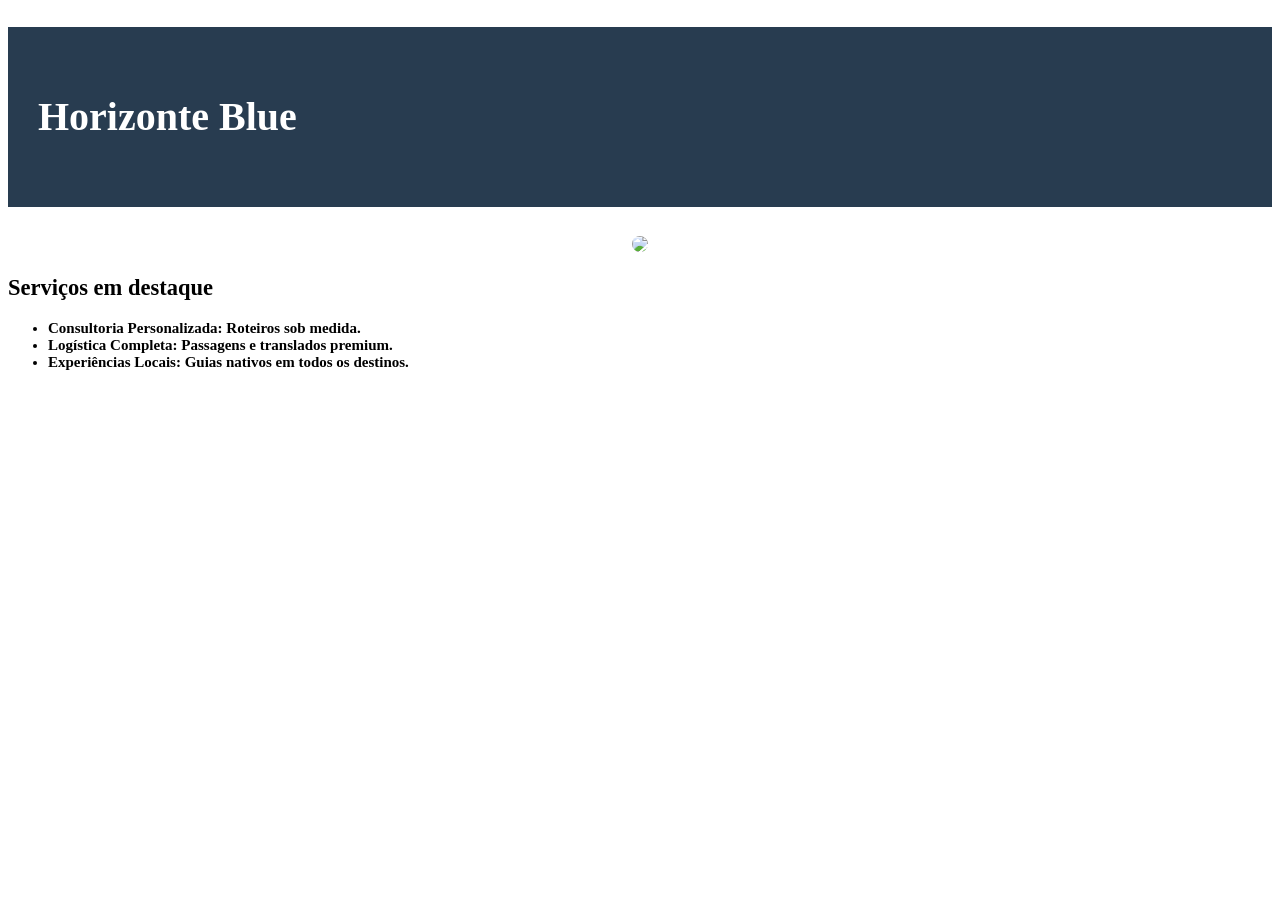
==== index.html @ 8129b12e "Add files via upload" ====
<!DOCTYPE html>
<html lang="pt-br">
<head>
    <meta charset="UTF-8">
    <meta name="viewport" content="width=device-width, initial-scale=1.0">
    <title>Horizonte Blue</title>
    <link rel="stylesheet" href="./style.css">
</head>
<body>
    <div class="card">
        <header>
        <h1>Horizonte Blue</h1>


        
        <div class="container">
        <img src="https://images.unsplash.com/photo-1702396490992-9db81a33271f?q=80&w=1332&auto=format&fit=crop&ixlib=rb-4.1.0&ixid=M3wxMjA3fDB8MHxwaG90by1wYWdlfHx8fGVufDB8fHx8fA%3D%3D">
        <div class="texto-centro">Sua jornada começa aqui</div>
        <div class="texto-centro2">Conectando você aos lugares mais incriveis do planeta com conforto e exclusividade.</div>

    </div>

        </header>

        <section>
            <h2>Serviços em destaque</h2>
                <ul>
                    <li>Consultoria Personalizada: Roteiros sob medida.</li>
                    <li>Logística Completa: Passagens e translados premium.</li>
                    <li>Experiências Locais: Guias nativos em todos os destinos.</li>   
                </ul>
        </section>
        

</body>
</html>
---- style.css ----
.card {
    font-size: 20px;
}

h1{
    background-color: #283c50;
    text-align: left;
    max-width: 500px;
    font-family: Calibri;
    max-width: 10000px; 
    margin: 0x auto; 
    padding: 30px; 
    line-height: 3; 
    color: white;
}

img {
    width: 100%;
    max-width: 2000px;
    border-radius: 10px;
}


.container {
    position: relative;
    text-align: center; /* Centraliza a imagem/texto horizontalmente */
    color: white ; /* Cor do texto */
    font-family: Calibri;
    width: 100%; /* Largura desejada */
    max-width: 800px; /* Opcional: limita o tamanho da imagem */
    margin: 0 auto; /* Centraliza o container na página */
}

.imagem-fundo {
    width: 100%; /* Faz a imagem ocupar a largura do container */
    height: auto; /* Mantém a proporção da imagem */
    display: block; /* Remove espaços brancos abaixo da imagem */
}

.texto-centro {
    position: absolute;
    top: 50%; /* Move o topo para 50% da altura */
    left: 50%; /* Move a esquerda para 50% da largura */
    transform: translate(-50%, -50%); /* Ajusta o centro do texto para o centro real */
    font-size: 36px;
    font-weight: bold;
    padding: 10px;
    border-radius: 5px;
}
.texto-centro2 {
    position: absolute;
    top: 50%; /* Move o topo para 50% da altura */
    left: 50%; /* Move a esquerda para 50% da largura */
    transform: translate(-50%, 50%); /* Ajusta o centro do texto para o centro real */
    font-size: 18px;
    font-weight: bold;
    padding: 10px;
    border-radius: 5px;
}

section {
    font-family: Calibri;
    font-size: 15px;
    font-weight: bold;
    width: 50%;
}
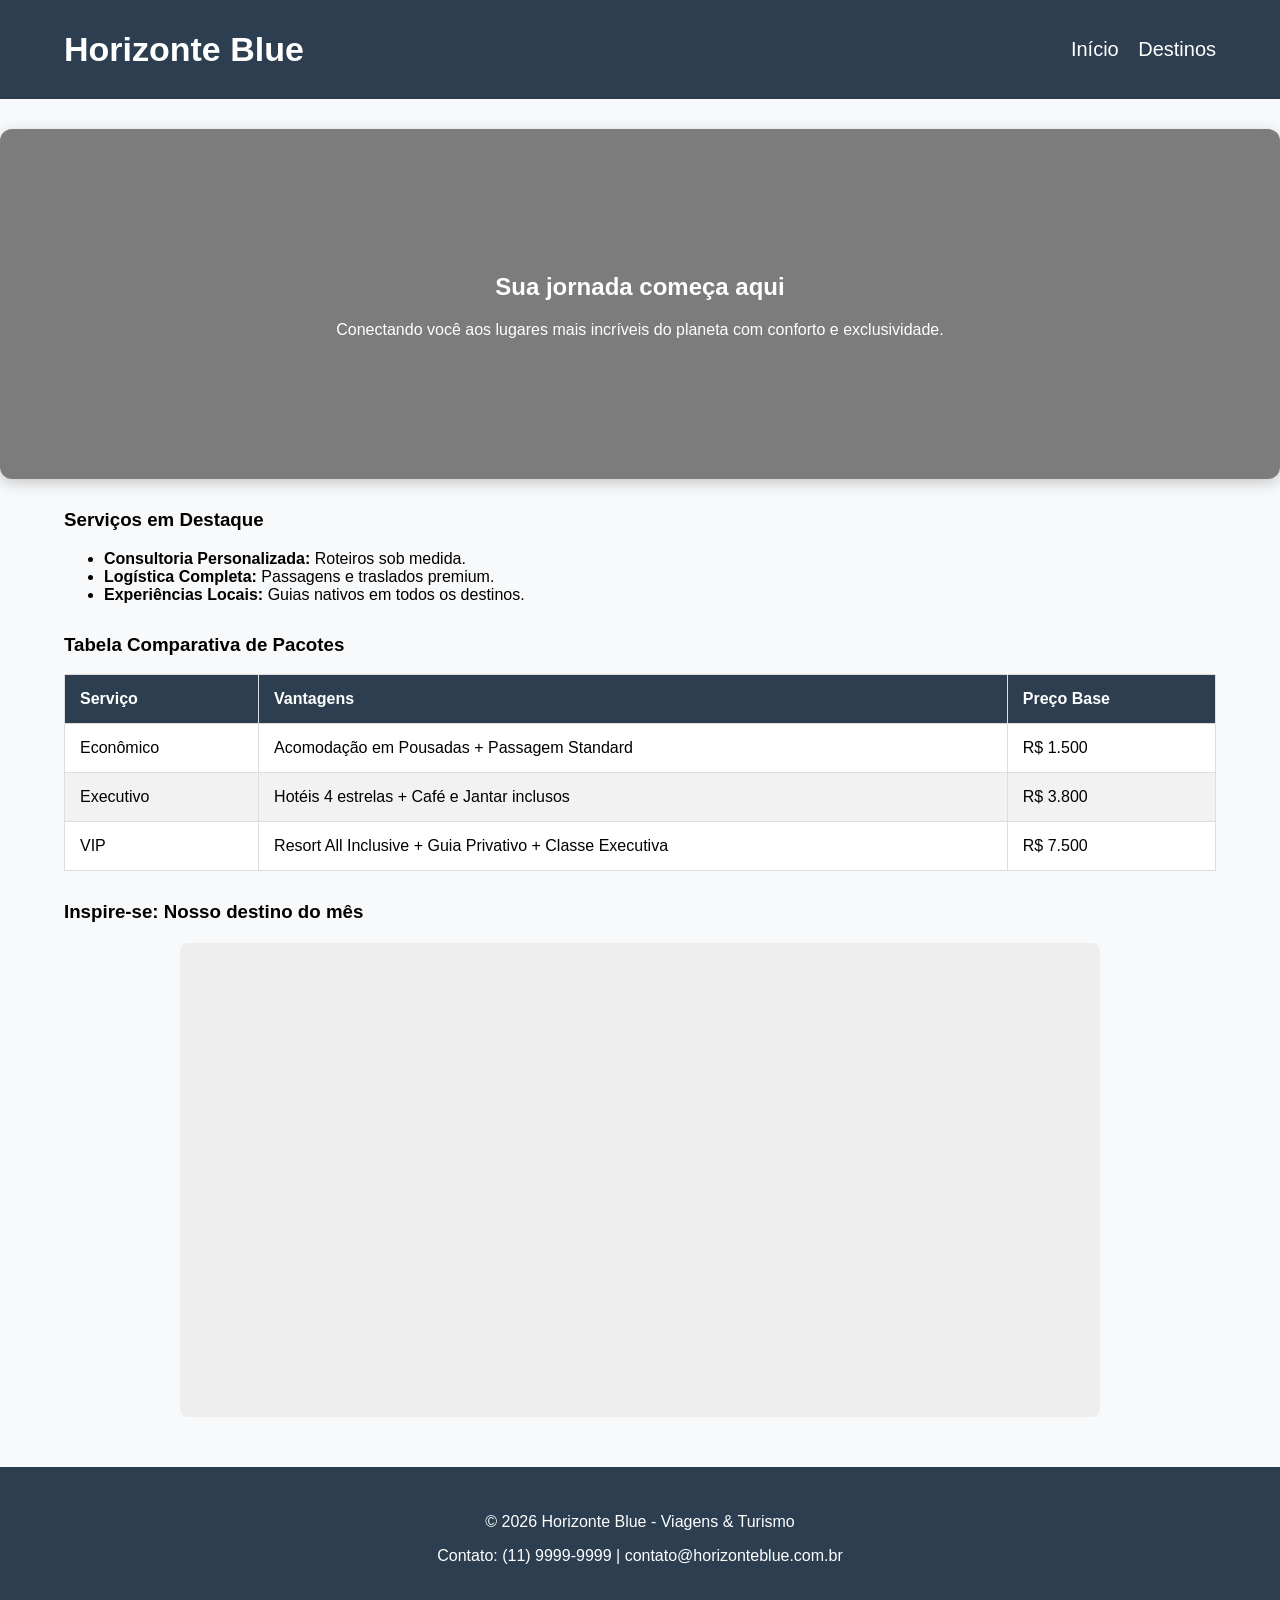
==== commit 05c3e685: "Ajustes feito na parte 1 do site" ====
--- a/index.html
+++ b/index.html
@@ -2,35 +2,82 @@
 <html lang="pt-br">
 <head>
     <meta charset="UTF-8">
-    <meta name="viewport" content="width=device-width, initial-scale=1.0">
-    <title>Horizonte Blue</title>
-    <link rel="stylesheet" href="./style.css">
+    <title>Horizonte Blue - Home</title>
+    <link rel="stylesheet" href="style.css">
 </head>
 <body>
-    <div class="card">
-        <header>
-        <h1>Horizonte Blue</h1>
-
-
-        
-        <div class="container">
-        <img src="https://images.unsplash.com/photo-1702396490992-9db81a33271f?q=80&w=1332&auto=format&fit=crop&ixlib=rb-4.1.0&ixid=M3wxMjA3fDB8MHxwaG90by1wYWdlfHx8fGVufDB8fHx8fA%3D%3D">
-        <div class="texto-centro">Sua jornada começa aqui</div>
-        <div class="texto-centro2">Conectando você aos lugares mais incriveis do planeta com conforto e exclusividade.</div>
-
+    <div id="cabecalho">
+        <div class="container-nav">
+            <h1 class="logo">Horizonte Blue</h1>
+            <div id="menu">
+                <a href="index.html">Início</a>
+                <a href="destinos.html">Destinos</a>
+            </div>
+        </div>
     </div>
 
-        </header>
+    <div id="banner">
+        <div class="banner-conteudo">
+            <h2>Sua jornada começa aqui</h2>
+            <p>Conectando você aos lugares mais incríveis do planeta com conforto e exclusividade.</p>
+        </div>
+    </div>
 
-        <section>
-            <h2>Serviços em destaque</h2>
-                <ul>
-                    <li>Consultoria Personalizada: Roteiros sob medida.</li>
-                    <li>Logística Completa: Passagens e translados premium.</li>
-                    <li>Experiências Locais: Guias nativos em todos os destinos.</li>   
-                </ul>
-        </section>
-        
+    <div class="secao">
+        <h3>Serviços em Destaque</h3>
+        <ul>
+            <li><strong>Consultoria Personalizada:</strong> Roteiros sob medida.</li>
+            <li><strong>Logística Completa:</strong> Passagens e traslados premium.</li>
+            <li><strong>Experiências Locais:</strong> Guias nativos em todos os destinos.</li>
+        </ul>
+    </div>
 
+    <div class="secao">
+        <h3>Tabela Comparativa de Pacotes</h3>
+        <table class="tabela-precos">
+            <tr class="topo-tabela">
+                <th>Serviço</th>
+                <th>Vantagens</th>
+                <th>Preço Base</th>
+            </tr>
+            <tr>
+                <td>Econômico</td>
+                <td>Acomodação em Pousadas + Passagem Standard</td>
+                <td>R$ 1.500</td>
+            </tr>
+            <tr class="linha-cinza">
+                <td>Executivo</td>
+                <td>Hotéis 4 estrelas + Café e Jantar inclusos</td>
+                <td>R$ 3.800</td>
+            </tr>
+            <tr>
+                <td>VIP</td>
+                <td>Resort All Inclusive + Guia Privativo + Classe Executiva</td>
+                <td>R$ 7.500</td>
+            </tr>
+        </table>
+    </div>
+
+    <div class="secao">
+        <h3>Inspire-se: Nosso destino do mês</h3>
+
+                <div class="video-box">
+                    <iframe 
+                        width="100%" 
+                        height="450" 
+                        src="https://www.youtube.com/embed/3vI8Bv7F_pY" 
+                        title="Destino do Mês" 
+                        frameborder="0" 
+                        allow="accelerometer; autoplay; clipboard-write; encrypted-media; gyroscope; picture-in-picture" 
+                        allowfullscreen>
+                    </iframe>
+                </div>
+            </div>
+    </div>
+
+    <div id="rodape">
+        <p>© 2026 Horizonte Blue - Viagens & Turismo</p>
+        <p>Contato: (11) 9999-9999 | contato@horizonteblue.com.br</p>
+    </div>
 </body>
 </html>
--- a/style.css
+++ b/style.css
@@ -1,71 +1,206 @@
+body {
+    font-family: Arial, Helvetica, sans-serif;
+    margin: 0;
+    padding: 0;
+    background-color: #f8f9fa;
+}
+
+.conteudo {
+    width: 90%;
+    max-width: 1100px;
+    margin: 0 auto;
+}
+
+#cabecalho {
+    background-color: #2c3e50;
+    color: white;
+    padding: 30px 0;
+}
+
+.container-nav {
+    width: 90%;
+    margin: 0 auto;
+    display: flex;
+    justify-content: space-between;
+    align-items: center;
+}
+
+.logo {
+    font-size: 34px;
+    margin: 0;
+}
+
+#menu a {
+    color: white;
+    text-decoration: none;
+    margin-left: 15px;
+    font-size: 20px;
+}
+
+#banner {
+    max-width: 1400px;
+    margin: 30px auto;
+    background-image: linear-gradient(rgba(0,0,0,0.5), rgba(0,0,0,0.5)), 
+    url('https://images.unsplash.com/photo-1464822759023-fed622ff2c3b?auto=format&fit=crop&w=1200&q=80');
+    background-size: cover;
+    background-position: center;
+    height: 350px;
+    border-radius: 12px;
+    box-shadow: 0 4px 15px rgba(0,0,0,0.2);
+    display: flex;
+    justify-content: center;
+    align-items: center;
+    text-align: center;
+    color: white;
+}
+
+.banner-conteudo {
+    padding: 20px;
+}
+
+.secao {
+    width: 90%;
+    margin: 30px auto;
+    text-align: left;
+}
+
+.tabela-precos {
+    width: 100%;
+    border-collapse: collapse;
+    background: white;
+}
+
+.topo-tabela {
+    background-color: #2c3e50;
+    color: white;
+}
+
+.tabela-precos th, 
+.tabela-precos td {
+    padding: 15px;
+    border: 1px solid #ddd;
+    text-align: left;
+}
+
+.linha-cinza {
+    background-color: #f2f2f2;
+}
+
+.grade-destinos {
+    display: flex;
+    flex-wrap: wrap;
+    justify-content: center;
+    gap: 30px;
+    margin: 40px 0;
+}
+
+.container-cards {
+    display: flex;
+    justify-content: center;
+    gap: 20px;
+    padding: 20px;
+}
+
 .card {
-    font-size: 20px;
-}
-
-h1{
-    background-color: #283c50;
+    background: white;
+    border: 1px solid #ddd;
+    border-radius: 10px;
+    width: 320px;
+    box-shadow: 2px 2px 10px rgba(0,0,0,0.1);
+    overflow: hidden;
+    padding: 0;
+}
+
+.card img {
+    width: 100%;
+    height: 200px;
+    object-fit: cover;
+    border-radius: 10px 10px 0 0;
+}
+
+.card-info, 
+.card dl, 
+.card h4 {
+    padding: 0 15px 15px 15px;
+}
+
+dt {
+    color: #d35400;
+    font-weight: bold;
+    margin-top: 10px;
+}
+
+dd {
+    margin: 0 0 10px 0;
+    border-bottom: 1px solid #eee;
+    padding-bottom: 5px;
+}
+
+form {
+    background: white;
+    padding: 20px;
+    border: 1px solid #ddd;
+    border-radius: 8px;
+    display: flex;
+    flex-direction: column;
+    max-width: 500px;
     text-align: left;
-    max-width: 500px;
-    font-family: Calibri;
-    max-width: 10000px; 
-    margin: 0x auto; 
-    padding: 30px; 
-    line-height: 3; 
-    color: white;
-}
-
-img {
-    width: 100%;
-    max-width: 2000px;
-    border-radius: 10px;
-}
-
-
-.container {
-    position: relative;
-    text-align: center; /* Centraliza a imagem/texto horizontalmente */
-    color: white ; /* Cor do texto */
-    font-family: Calibri;
-    width: 100%; /* Largura desejada */
-    max-width: 800px; /* Opcional: limita o tamanho da imagem */
-    margin: 0 auto; /* Centraliza o container na página */
-}
-
-.imagem-fundo {
-    width: 100%; /* Faz a imagem ocupar a largura do container */
-    height: auto; /* Mantém a proporção da imagem */
-    display: block; /* Remove espaços brancos abaixo da imagem */
-}
-
-.texto-centro {
-    position: absolute;
-    top: 50%; /* Move o topo para 50% da altura */
-    left: 50%; /* Move a esquerda para 50% da largura */
-    transform: translate(-50%, -50%); /* Ajusta o centro do texto para o centro real */
-    font-size: 36px;
-    font-weight: bold;
+    margin: 20px auto;
+}
+
+h6 {
+    text-align: center;
+     width: 90%;
+    margin: 30px auto;
+    font-size: 19px;
+}
+
+input, 
+textarea {
+    margin-bottom: 15px;
     padding: 10px;
-    border-radius: 5px;
-}
-.texto-centro2 {
-    position: absolute;
-    top: 50%; /* Move o topo para 50% da altura */
-    left: 50%; /* Move a esquerda para 50% da largura */
-    transform: translate(-50%, 50%); /* Ajusta o centro do texto para o centro real */
-    font-size: 18px;
-    font-weight: bold;
+}
+
+.btn-enviar {
+    background: #2c3e50;
+    color: white;
+    border: none;
+    padding: 15px;
+    cursor: pointer;
+}
+
+.filtros {
+    display: flex;
+    gap: 20px;
+    align-items: center;
+    margin-bottom: 20px;
     padding: 10px;
-    border-radius: 5px;
-}
-
-section {
-    font-family: Calibri;
-    font-size: 15px;
-    font-weight: bold;
-    width: 50%;
-}
-
-
-
-
-
+    background: #fff;
+    border-radius: 8px;
+}
+
+.secao-checkbox {
+    text-align: center;
+}
+
+.opcoes {
+    display: flex;
+    justify-content: center;
+    gap: 20px;
+}
+
+.video-box {
+    max-width: 900px;
+    margin: 20px auto;
+    background-color: #eee;
+    padding: 10px;
+    border-radius: 8px;
+}
+
+#rodape {
+    background-color: #2c3e50;
+    color: white;
+    text-align: center;
+    padding: 30px;
+    margin-top: 50px;
+}
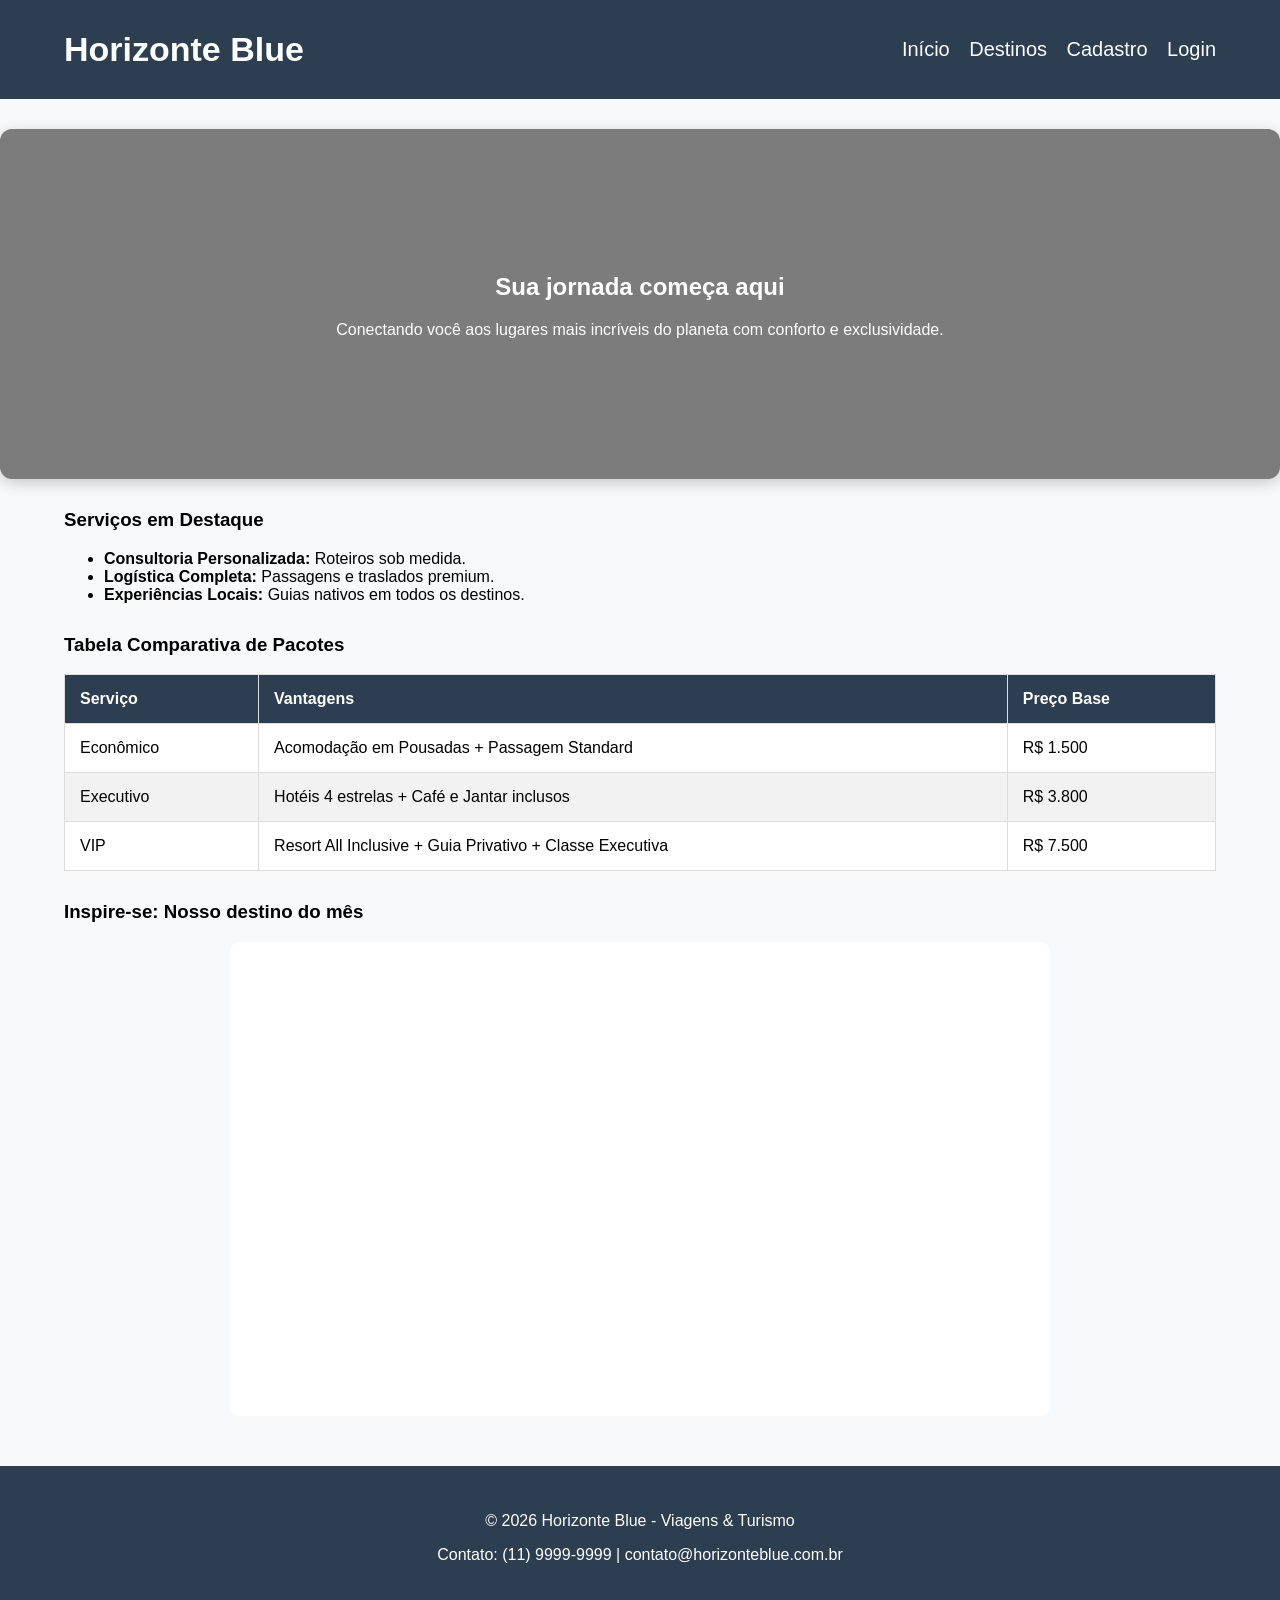
==== commit c1a7e8a4: "Projeto finalizado." ====
--- a/index.html
+++ b/index.html
@@ -8,10 +8,14 @@
 <body>
     <div id="cabecalho">
         <div class="container-nav">
-            <h1 class="logo">Horizonte Blue</h1>
+            <h1 class="logo">
+                <a href="index.html" style="text-decoration: none; color: inherit;">Horizonte Blue</a>
+            </h1>
             <div id="menu">
                 <a href="index.html">Início</a>
                 <a href="destinos.html">Destinos</a>
+                <a href="cadastro.html">Cadastro</a>
+                <a href="login.html">Login</a>
             </div>
         </div>
     </div>
@@ -60,19 +64,17 @@
 
     <div class="secao">
         <h3>Inspire-se: Nosso destino do mês</h3>
-
-                <div class="video-box">
-                    <iframe 
-                        width="100%" 
-                        height="450" 
-                        src="https://www.youtube.com/embed/3vI8Bv7F_pY" 
-                        title="Destino do Mês" 
-                        frameborder="0" 
-                        allow="accelerometer; autoplay; clipboard-write; encrypted-media; gyroscope; picture-in-picture" 
-                        allowfullscreen>
-                    </iframe>
-                </div>
-            </div>
+        <div class="video-box">
+            <iframe 
+                width="100%" 
+                height="450" 
+                src="https://www.youtube.com/embed/Bq4rmeIvJbs?si=NFrOhIGEzN_caMtm" 
+                title="Destino do Mês" 
+                frameborder="0" 
+                allow="accelerometer; autoplay; clipboard-write; encrypted-media; gyroscope; picture-in-picture" 
+                allowfullscreen>
+            </iframe>
+        </div>
     </div>
 
     <div id="rodape">
--- a/style.css
+++ b/style.css
@@ -40,8 +40,8 @@
 #banner {
     max-width: 1400px;
     margin: 30px auto;
-    background-image: linear-gradient(rgba(0,0,0,0.5), rgba(0,0,0,0.5)), 
-    url('https://images.unsplash.com/photo-1464822759023-fed622ff2c3b?auto=format&fit=crop&w=1200&q=80');
+    background-image: linear-gradient(rgba(0,0,0,0.5), rgba(0,0,0,0.5)),
+        url('https://images.unsplash.com/photo-1464822759023-fed622ff2c3b?auto=format&fit=crop&w=1200&q=80');
     background-size: cover;
     background-position: center;
     height: 350px;
@@ -75,7 +75,7 @@
     color: white;
 }
 
-.tabela-precos th, 
+.tabela-precos th,
 .tabela-precos td {
     padding: 15px;
     border: 1px solid #ddd;
@@ -118,8 +118,8 @@
     border-radius: 10px 10px 0 0;
 }
 
-.card-info, 
-.card dl, 
+.card-info,
+.card dl,
 .card h4 {
     padding: 0 15px 15px 15px;
 }
@@ -148,14 +148,21 @@
     margin: 20px auto;
 }
 
+h5 {
+    text-align: center;
+    width: 90%;
+    margin: 30px auto;
+    font-size: 19px;
+}
+
 h6 {
     text-align: center;
-     width: 90%;
-    margin: 30px auto;
-    font-size: 19px;
-}
-
-input, 
+    width: 90%;
+    margin: 30px auto;
+    font-size: 22px;
+}
+
+input,
 textarea {
     margin-bottom: 15px;
     padding: 10px;
@@ -190,11 +197,11 @@
 }
 
 .video-box {
-    max-width: 900px;
-    margin: 20px auto;
-    background-color: #eee;
+    max-width: 800px;
+    margin: 10px auto;
+    background-color: white;
     padding: 10px;
-    border-radius: 8px;
+    border-radius: 10px;
 }
 
 #rodape {
@@ -203,4 +210,42 @@
     text-align: center;
     padding: 30px;
     margin-top: 50px;
+}
+
+.secao-login {
+    text-align: center;
+    width: 100%;
+    margin: 30px auto;
+    color: white;
+}
+
+.secao-login form {
+    text-align: center;
+    width: 100%;
+    margin: 30px auto;
+    background-color: #2c3e50;
+}
+
+.pagina-curta {
+    min-height: 70vh;
+    display: flex;
+    flex-direction: column;
+    justify-content: center;
+}
+
+body.pagina-estatica {
+    overflow: hidden;
+    height: 100vh;
+}
+
+body.pagina-estatica #rodape {
+    position: fixed;
+    bottom: 0;
+    left: 0;
+    width: 100%;
+    margin-top: 0;
+    background-color: #2c3e50;
+    color: white;
+    text-align: center;
+    padding: 20px;
 }
